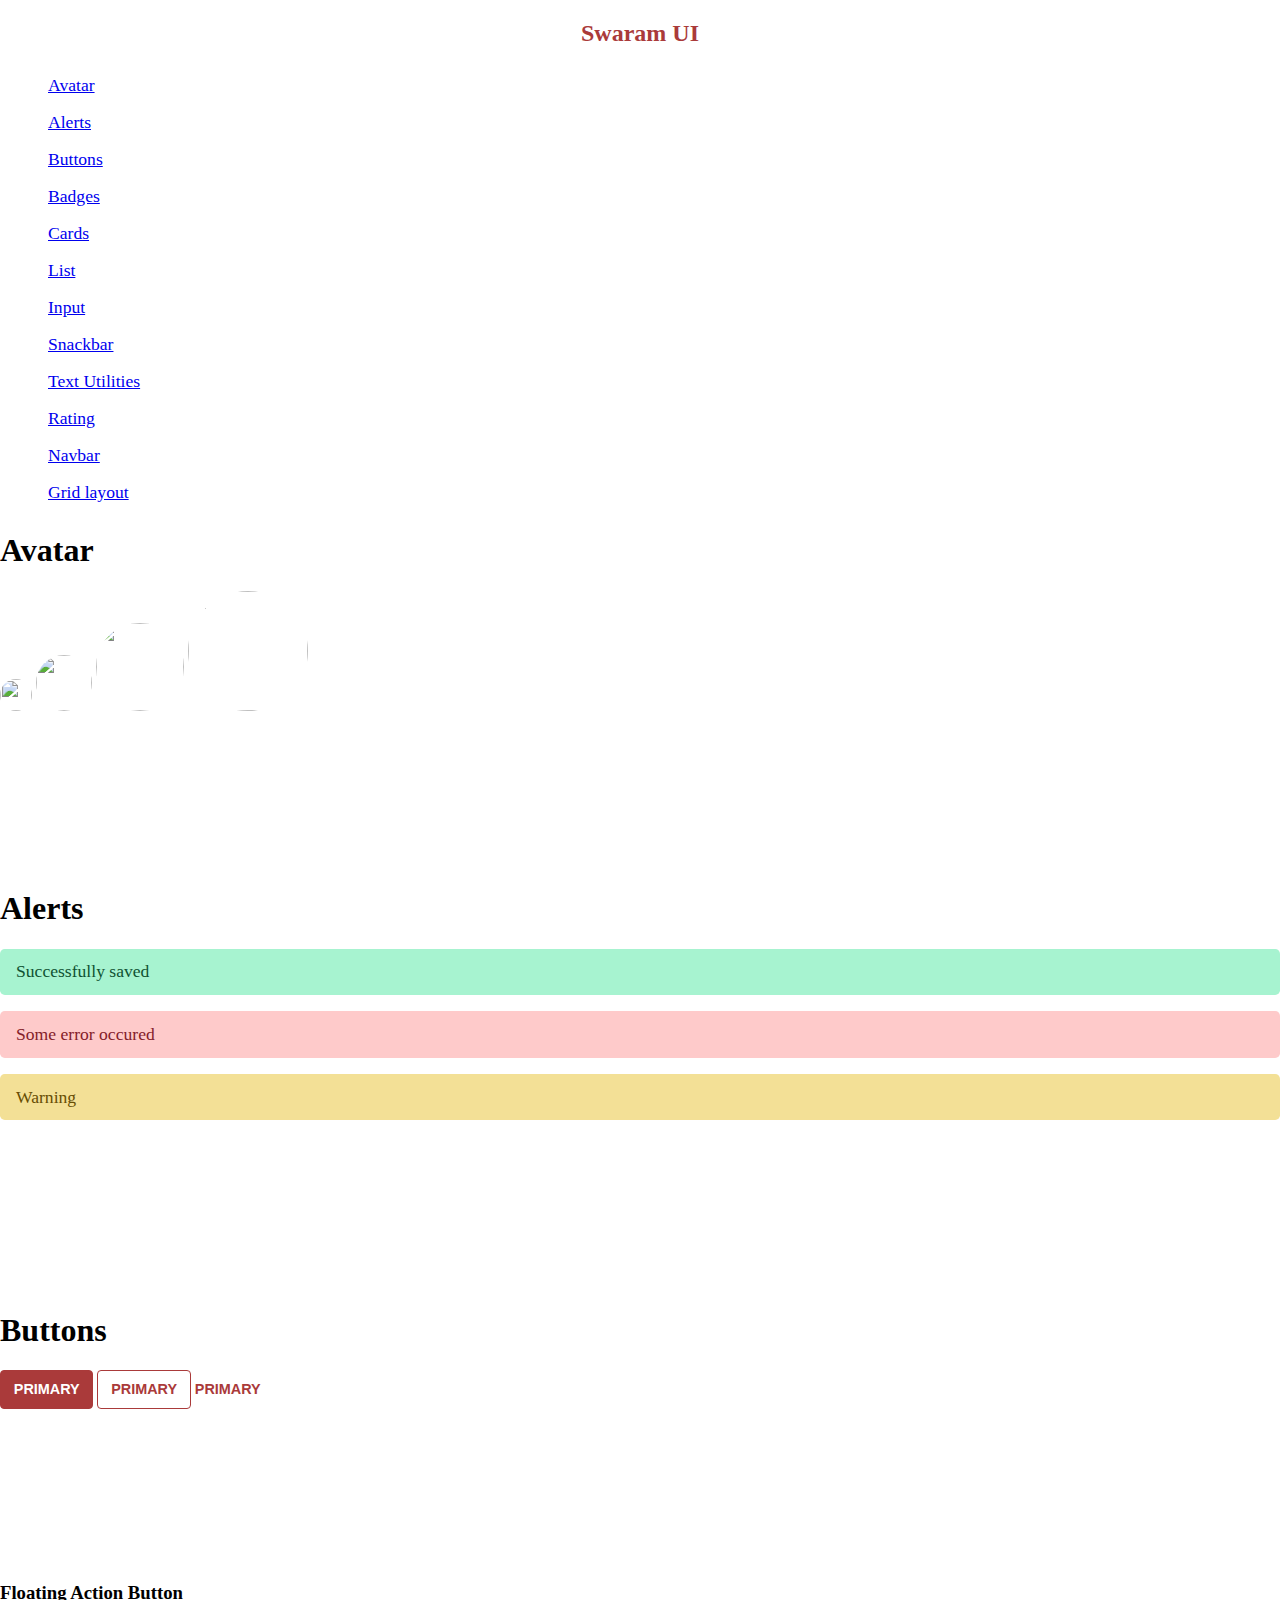
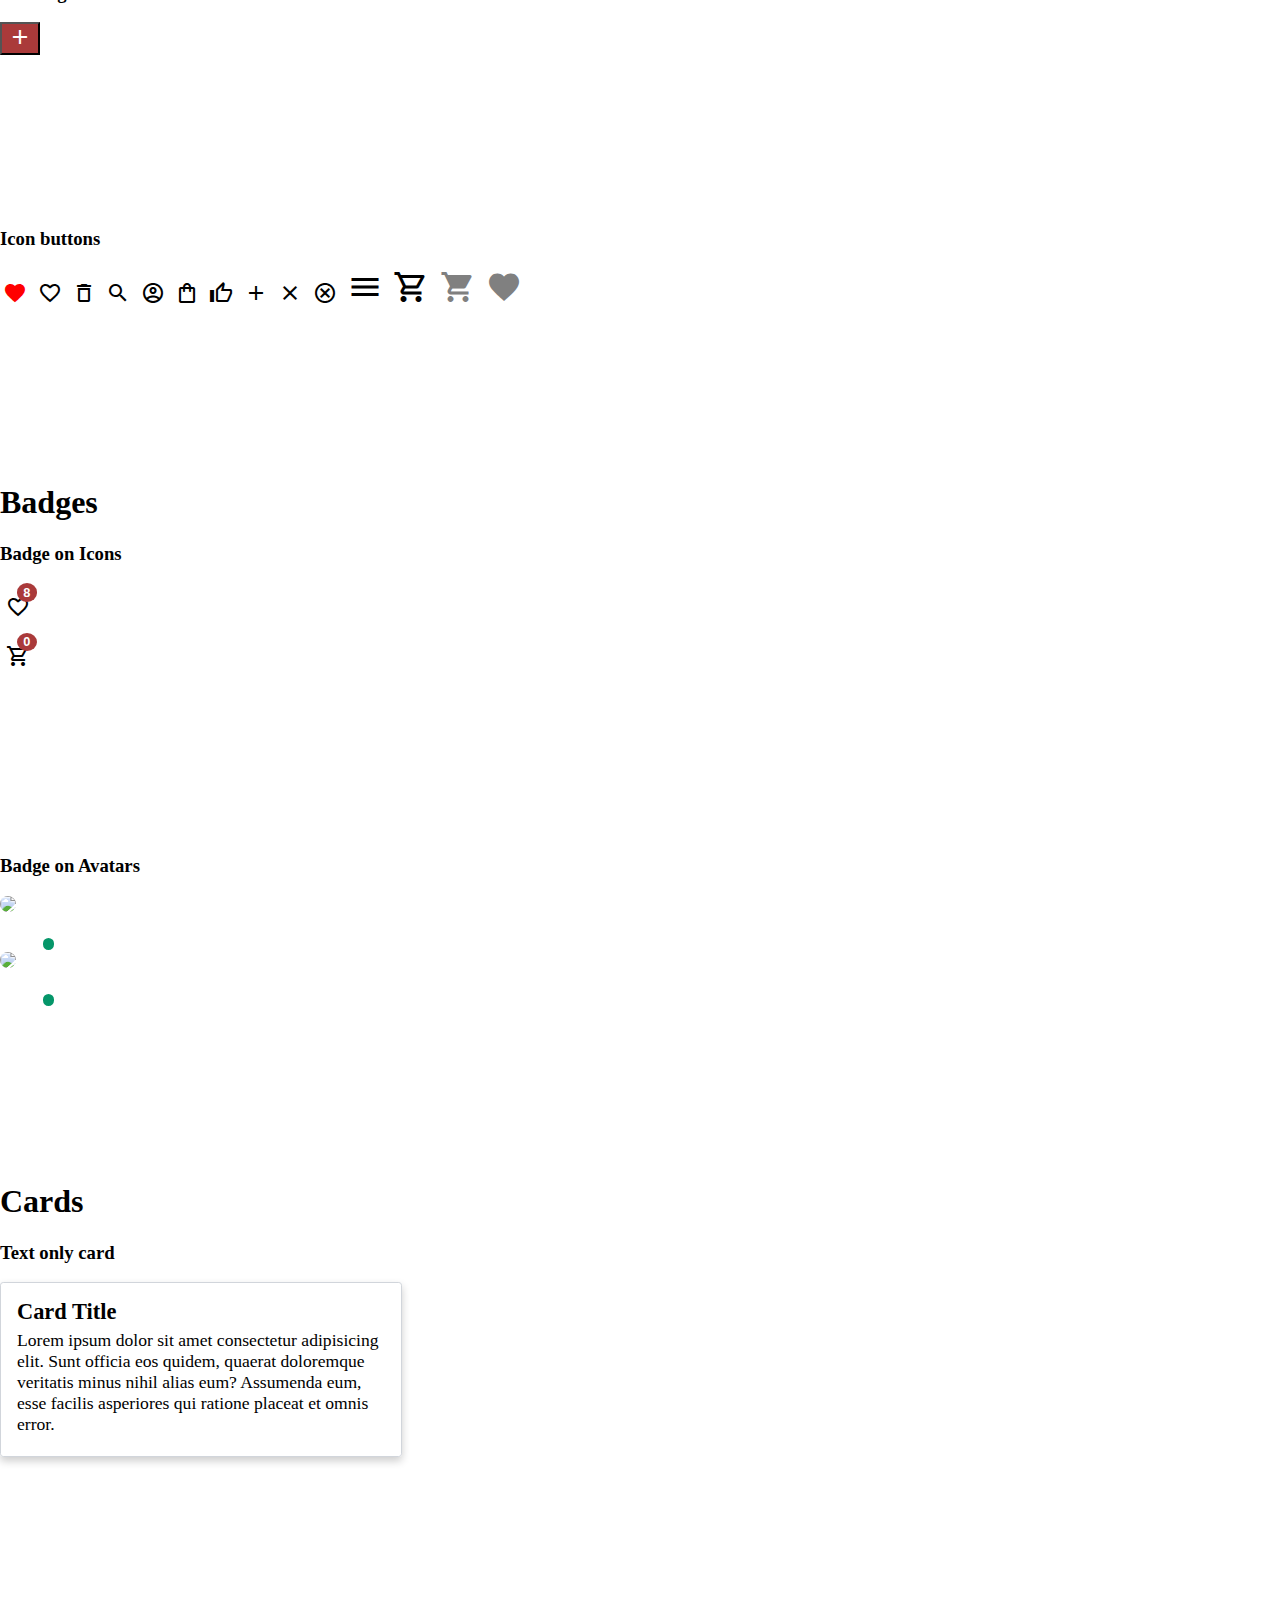
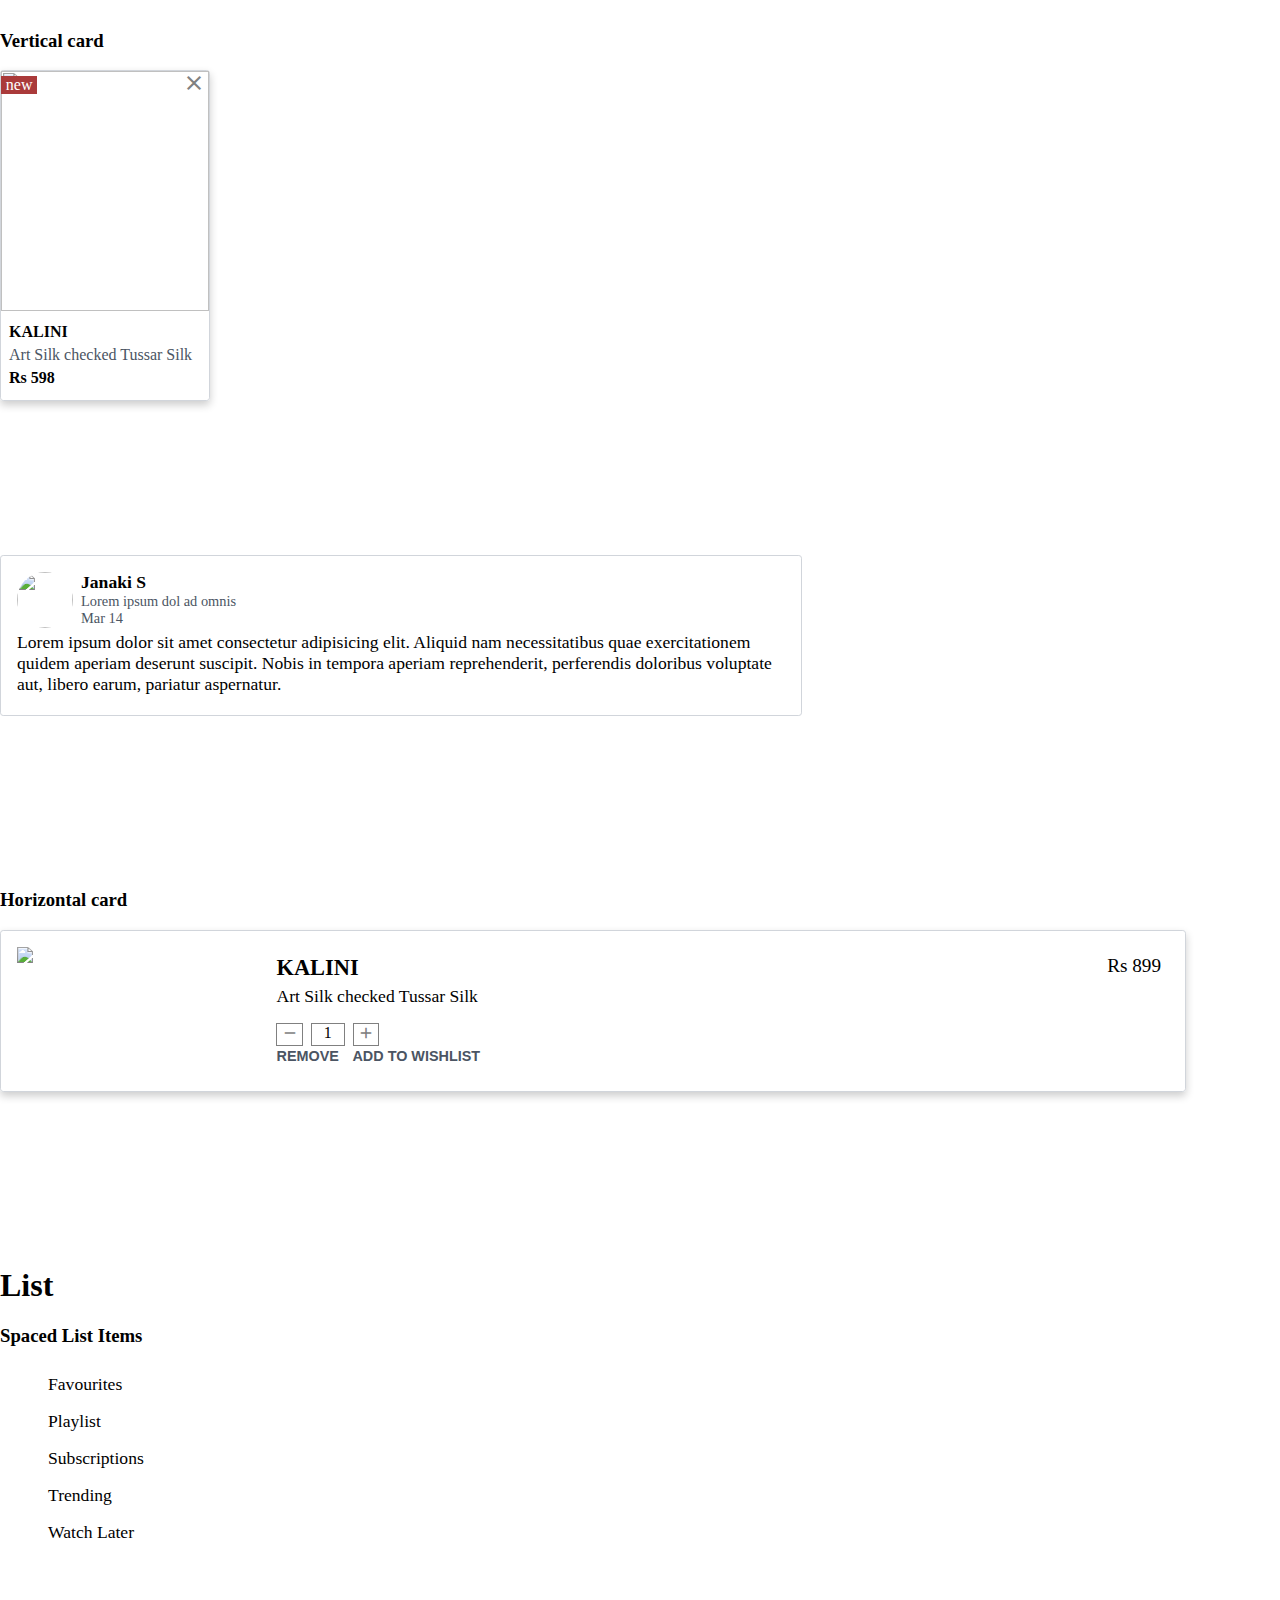
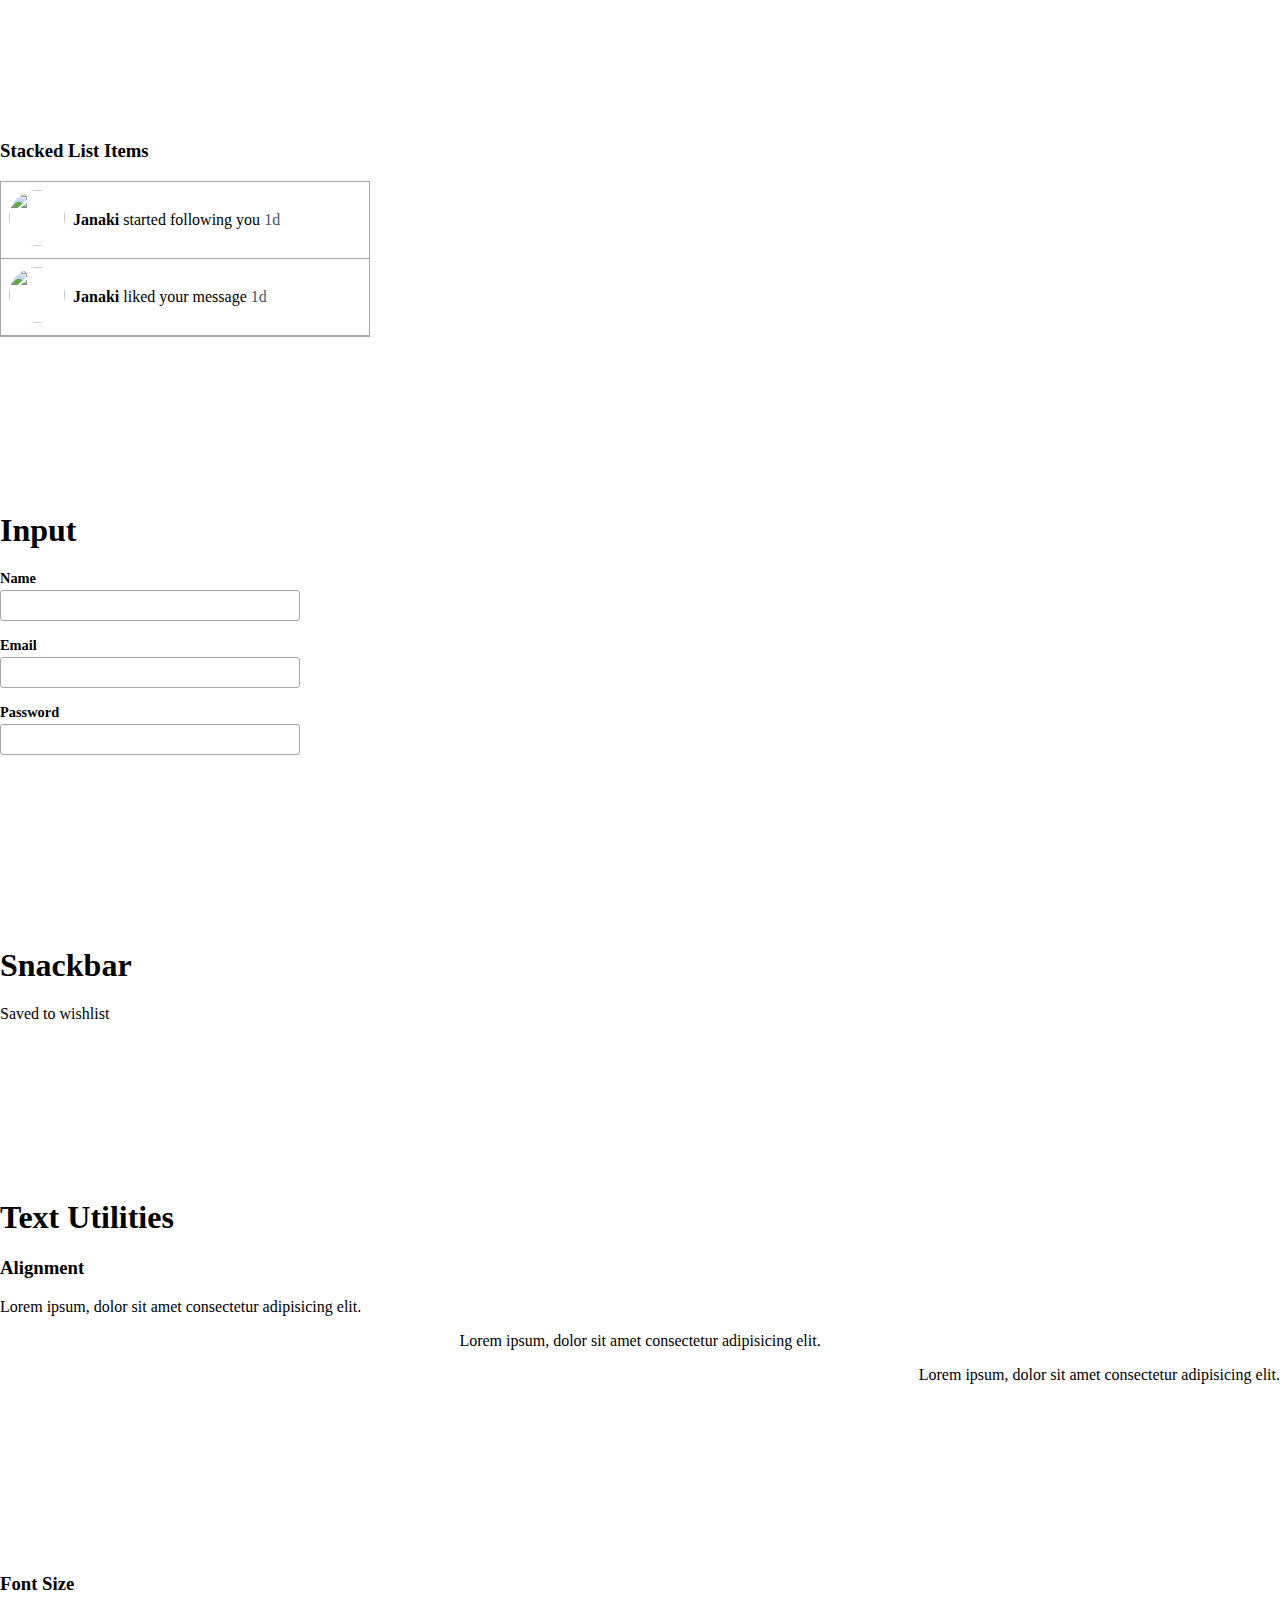
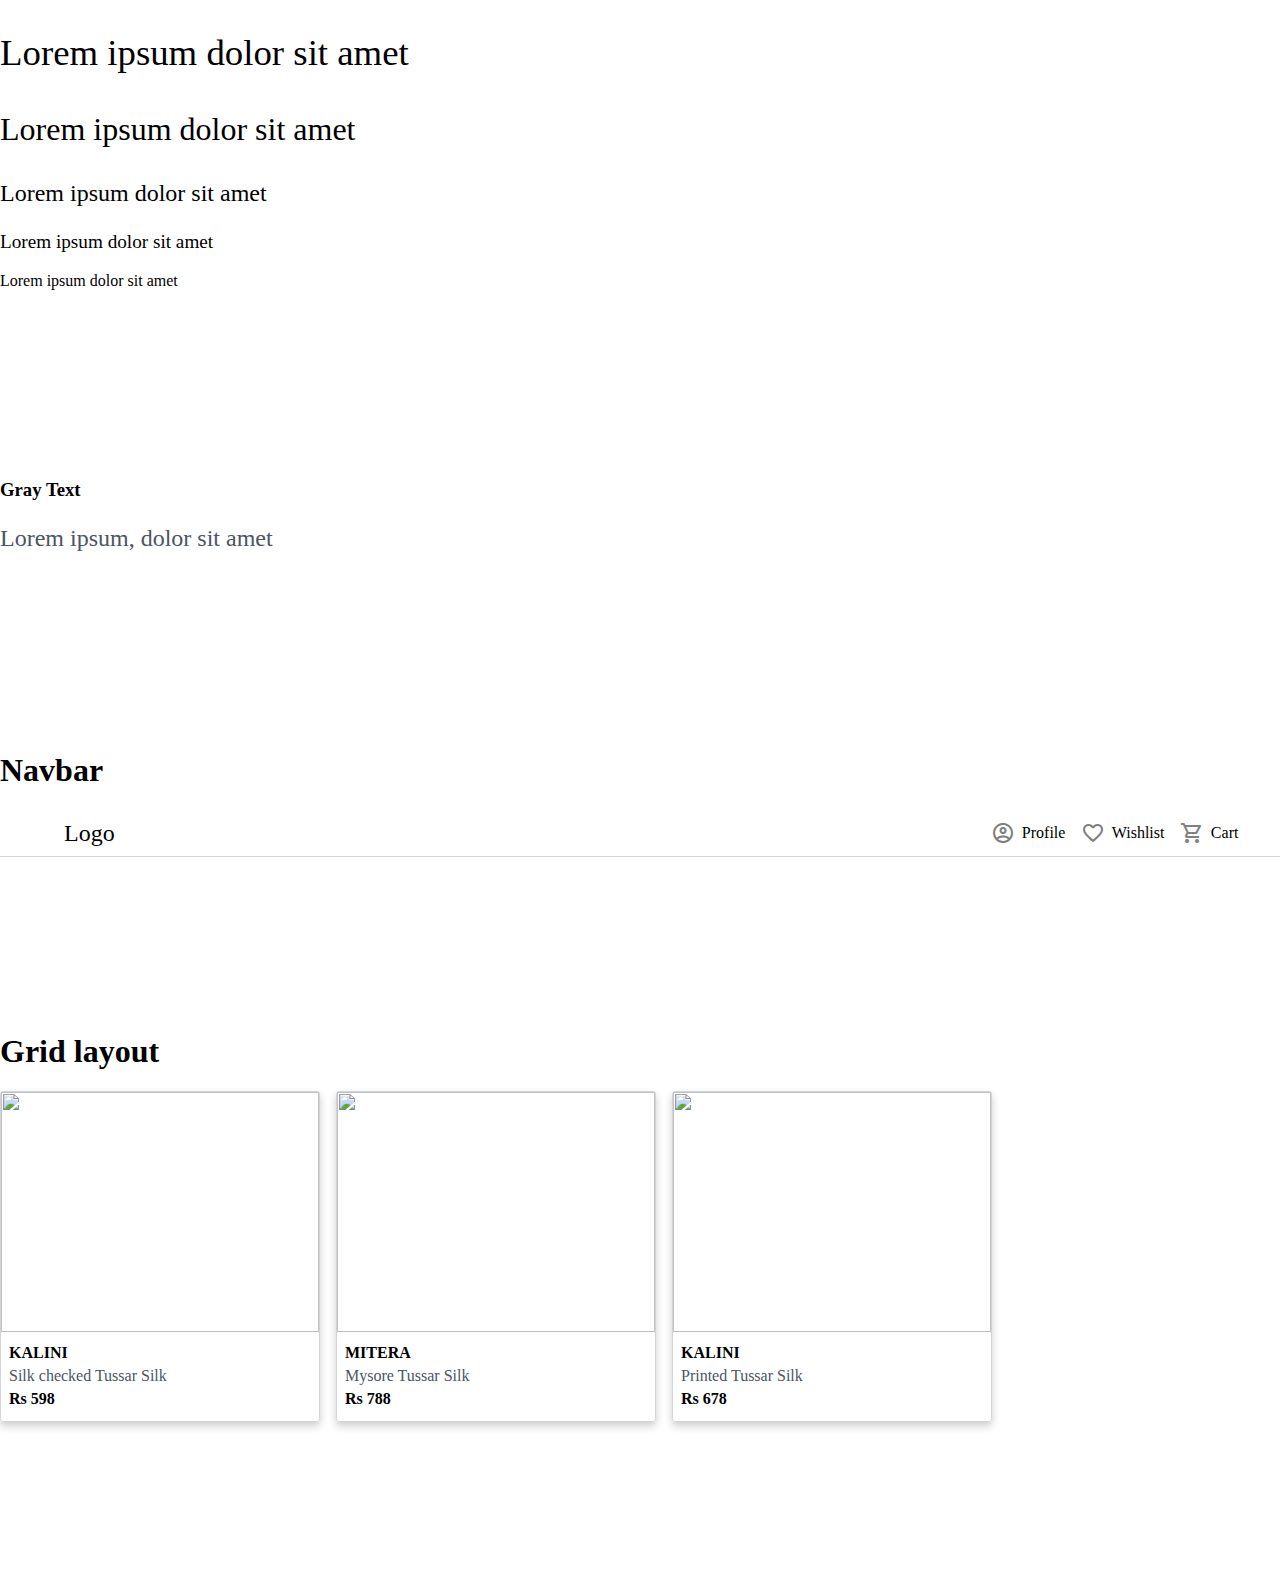
==== SWARAM-UI-Documentation/index.html @ 95c7daea "fix:document title" ====
<!DOCTYPE html>
<html lang="en">
<head>
    <meta charset="UTF-8">
    <meta name="viewport" content="width=device-width, initial-scale=1.0">
    <link rel="stylesheet" href="components.css">
    <link rel="stylesheet" href="index.css">

    <title>Swaram UI</title>
</head>
<body>
 
    <div id="nav">
        <h2 class="text-color-primary" style="text-align: center;">Swaram UI</h1>
        <ul class="spaced-list-item-group list-group-margin">
            <a class="nav-link" href="#avatar"><li class="spaced-list-item">Avatar</li></a>
            <a class="nav-link" href="#alert"><li class="spaced-list-item">Alerts</li></a>
            <a class="nav-link" href="#button"><li class="spaced-list-item">Buttons</li></a>
            <a class="nav-link" href="#badge"><li class="spaced-list-item"> Badges</li></a>
            <a class="nav-link" href="#cards"><li class="spaced-list-item">Cards</li></a>
            <a class="nav-link" href="#list"><li class="spaced-list-item">List</li></a>
            <a class="nav-link" href="#input"><li class="spaced-list-item">Input</li></a>
            <a class="nav-link" href="#snackbar"><li class="spaced-list-item">Snackbar</li></a>
            <a class="nav-link" href="#text-utilities"><li class="spaced-list-item">Text Utilities</li></a>
            <a class="nav-link" href="#list"><li class="spaced-list-item">Rating</li></a>
            <a class="nav-link" href="#list"><li class="spaced-list-item">Navbar</li></a>
            <a class="nav-link" href="#grid"><li class="spaced-list-item">Grid layout</li></a>
            
        </ul>
    </div>

    <main>
    
    <!--AVATAR-->
    <section id="avatar">

        <h1 class="heading-large heading">Avatar</h1>
        <div class="center-div">
        <img class="round-img img-size-xs" src="https://tinyurl.com/mz2bw7uu"> 
        <img class="round-img img-size-small" src="https://tinyurl.com/4tuexfsm"> 
        <img class="round-img img-size-medium" src="https://tinyurl.com/2fzxkc44" >
        <img class="round-img img-size-large"src="https://tinyurl.com/2fzxkc44" >
        </div>

        <div class="code-div">
            <embed src="https://carbon.now.sh/embed/TRbD07KXIrJJBKB3Pk6j" width="100%"></embed>
        </div>
    </section>
    
    <!--ALERTS-->
    <section id="alert">
        <h1 class="heading-large heading">Alerts</h1>
        
        <div class="center-div">
            <div class="alert alert-success">Successfully saved</div>
            <div class="alert alert-error">Some error occured</div>
            <div class="alert alert-warning">Warning</div>
        </div>

        <div class="code-div">
            <embed src="https://carbon.now.sh/embed/sZVYKlp9iTR6P1gOCqf5" width="100%"></embed>
        </div>
    </section>


    <!--BUTTONS-->
     <section id="button">
        <h1 class="heading-large heading">Buttons</h1>

        <div class="center-div">
            <button class="btn btn-primary-contained">PRIMARY</button>
            <button class="btn btn-primary-outline">PRIMARY</button>
            <button class="btn btn-primary-text">PRIMARY</button>
        </div>
        <div class="code-div">
            <embed src="https://carbon.now.sh/embed/Knaae0wZSrVgYcsiYsGA" width="100%"></embed>
        </div>

        <h3 class="heading">Floating Action Button</h3>
        <div class="center-div">
            <button class="floating-action-btn-view bg-primary"><span class="material-icons-outlined">add</span></button>
        </div>

        <div class="code-div">
            <embed src="https://carbon.now.sh/embed/KYED5IdhtCiSJqwaunyP" width="100%"></embed>
        </div>
        
        <h3 class="heading">Icon buttons</h3>
        <div class="center-div">
            <button class="icon-btn"><span class="material-icons-outlined icon-color-red">favorite</span></button>
            <button class="icon-btn"><span class="material-icons-outlined">favorite_border</span></button>
            <button class="icon-btn"><span class="material-icons-outlined">delete_outline</span></button>
            <button class="icon-btn"><span class="material-icons-outlined">search</span></button>
            <button class="icon-btn"><span class="material-icons-outlined ">account_circle</span></button>
            <button class="icon-btn"><span class="material-icons-outlined">shopping_bag</span></button>
            <button class="icon-btn"><span class="material-icons-outlined">thumb_up</span></button>
            <button class="icon-btn"><span class="material-icons-outlined">add</span></button>
            <button class="icon-btn"><span class="material-icons-outlined">close</span></button>
            <button class="icon-btn"><span class="material-icons-outlined icon-color-grey">cancel</span></button>
            <button class="icon-btn"><span class="material-icons-outlined icon-size-36">menu</span></button>
            <button class="icon-btn"><span class="material-icons-outlined icon-size-36">shopping_cart</span></button>
            <button class="icon-btn"><span class="material-icons icon-color-gray icon-size-36">shopping_cart</span></button>
            <button class="icon-btn"><span class="material-icons icon-color-gray icon-size-36">favorite</span></button>
        </div>
        
        <div class="code-div">
            <embed src="https://carbon.now.sh/embed/5XtRM1aLwHK4WMdhs6xz" width="100%"></embed>
        </div>
    </section>

    <!--BADGES-->
    <section id="badge">
        <h1 class="heading-large heading">Badges</h1>
        <h3 class="heading">Badge on Icons</h3>
            <div class="center-div badge-container">
                <div>
                    <button class="icon-btn-with-padding" style="margin-right:1rem">
                        <span class="material-icons-outlined">favorite_border</span>
                        <div class="badge badge-circle badge-anchorTopRight bg-primary">8</div>
                    </button>
                </div>
               
                <div>
                    <button class="icon-btn-with-padding" style="margin-right:1rem">
                        <span class="material-icons-outlined">shopping_cart</span>
                        <div class="badge badge-circle bg-primary badge-anchorTopRight">0</div>
                    </button>
                </div>
            </div>

            <div class="code-div">
                <embed src="https://carbon.now.sh/embed/0irFdHU6QVz8bISnSRzt" width="100%"></embed>
            </div>

            <h3 class="heading">Badge on Avatars</h3>

            <div class="center-div badge-container">
                <div class="avatar-container img-size-small" style="margin-right:1rem">
                    <img class="round-img responsive-img" src="https://tinyurl.com/4tuexfsm">  
                    <span class="badge-dot badge-anchorBottomRight"></span>
                </div>    

                <div class="avatar-container img-size-small" >
                    <img class="round-img responsive-img" src="https://tinyurl.com/mz2bw7uu">  
                    <span class="badge-dot badge-anchorBottomRight"></span>
                </div>    
            </div>
                
            <div class="code-div">
                <embed src="https://carbon.now.sh/embed/TUm38laySz4assM37DHr" width="100%"></embed>
            </div>
        </section>
    
     <!--CARDS-->
    <section id="cards">
        <h1 class="heading-large heading">Cards</h1>
        <h3 class="heading">Text only card</h3>

        <div class="center-div">
            <div class="card card-shadow " style="max-width:25rem;">
                <div class="card-padding">
                    <div class="card-title">Card Title</div>
                    <div class="card-text">
                        Lorem ipsum dolor sit amet consectetur adipisicing elit.
                        Sunt officia eos quidem, quaerat doloremque veritatis
                        minus nihil alias eum? Assumenda eum, esse facilis
                        asperiores qui ratione placeat et omnis error.
                    </div>
                 </div>
            </div>
        </div>

        <div class="code-div">
            <embed src="https://carbon.now.sh/embed/FrzZAD3f4QXx7jUSgPn3" width="100%"></embed>
        </div>
       
        <h3 class="heading">Vertical card</h3>
        <div class="center-div">
            <div class="card card-shadow card-vertical" style="max-width:13rem;">
                <div>
                    <img class="card-img" src="https://tinyurl.com/3w7x2hys" width="100%"  height="240">
                    <div class="badge badge-rect bg-primary badge-anchorTopLeft">new</div>
                </div> 
                <div class="card-content-padding">
                    <div class="card-title font-size-5">KALINI</div>
                    <div class="card-text text-gray font-size-5">
                        Art Silk checked Tussar Silk
                    </div>
                    <div class="card-text font-size-5 font-bold-1">
                        Rs 598
                    </div>
                 </div>
                 <button class="icon-btn card-dismiss"><span class="material-icons-outlined icon-color-gray">close</span></button>
            </div>
        </div>
       
        <div class="code-div">
            <embed src="https://carbon.now.sh/embed/hczi9th8JC2mFEsW9cr9" width="100%"></embed>
        </div>

        <div class="center-div">
            <div class="card card-vertical card-padding"  style="width:60%">
                <div class="card-header">
                    <div class="img-margin">
                        <img class="round-img img-size-small" src="https://tinyurl.com/2fzxkc44">
                    </div>
                    <div class="card-text">    
                        <div><span class="font-bold-1">Janaki S</span> </div> 
                        <div class="font-size-6 text-gray">Lorem ipsum dol ad omnis</div>
                        <div class="font-size-6 text-gray"> Mar 14</div>
                    </div>      
                </div>
                <div class="card-text">
                    Lorem ipsum dolor sit amet consectetur adipisicing elit.
                    Aliquid nam necessitatibus quae exercitationem quidem aperiam deserunt suscipit.
                    Nobis in tempora aperiam reprehenderit, perferendis doloribus voluptate aut, 
                    libero earum, pariatur aspernatur.
                </div>
            </div>
        </div>
       
        <div class="code-div">
            <embed src="https://carbon.now.sh/embed/j4iVe7hujwL01BVbsJbz" width="100%"></embed>
        </div>

        <h3 class="heading">Horizontal card</h3>
        <div class="center-div">
            <div class="card card-shadow card-horizontal card-padding" style="width:90%" >
                <div style="width:8rem">
                    <img class="card-img" src="https://tinyurl.com/3w7x2hys">
                </div>
                <div class="card-content-padding text-start card-vertical" style="width:60%;">
                        <div>
                            <div class="card-title">KALINI</div>
                            <div class="card-text">
                                Art Silk checked Tussar Silk 
                            </div>
                            <div class="flex-horizontal margin-top" >
                                 <button class="icon-btn" style="border:1px solid gray"><span class="material-icons-outlined icon-color-gray icon-size-18">remove</span></button>
                                <div class="qty-div">1</div>
                                <button class="icon-btn" style="border:1px solid gray"><span class="material-icons-outlined icon-color-gray icon-size-18">add</span></button>
                            </div>
                        </div>
                        <div>
                            <button class="btn btn-primary-text font-size-6 text-gray margin-right" >REMOVE</button>
                            <button class="btn btn-primary-text font-size-6 text-gray" >ADD TO WISHLIST</button>
                        </div>
                 </div>
                 <div class="card-content-padding font-size-4 ">
                     Rs 899 
                 </div>
            </div>
        </div>
        <div class="code-div">
            <embed src="https://carbon.now.sh/embed/GlPYBRS7dzxnWTbthX9r" width="100%"></embed>
        </div>     
    </section>

    
    <section id="list">
        <h1 class="heading-large heading">List</h1>

        <h3 class="heading">Spaced List Items</h3>
        <div class="center-div">
            <ul class="spaced-list-item-group" style="width:14rem">
                <li class="spaced-list-item">Favourites</li>
                <li class="spaced-list-item">Playlist</li>
                <li class="spaced-list-item">Subscriptions</li>
                <li class="spaced-list-item">Trending</li>
                <li class="spaced-list-item">Watch Later</li>
            </ul>
        </div>
       
        <div class="code-div">
            <embed src="https://carbon.now.sh/embed/tFZgMu4uTchUPUL2A6BJ" width="100%"></embed>
        </div> 
    
        <h3 class="heading">Stacked List Items</h3>
        <div class="center-div">
        <div class="stacked-list-group" style="width:23rem ;max-width: 90%;">
            <div class="stacked-item">
                <div class="img-margin">
                    <img class="round-img img-size-small" src="https://tinyurl.com/2fzxkc44">
                </div>
                <div>
                   <span class="font-bold-1 font-size-5">Janaki</span> started following you
                    <span class="text-gray">1d</span>
                </div>
            </div>
            <div class="stacked-item" style="display: flex;">
                <div class="img-margin">
                    <img class="round-img img-size-small" src="https://tinyurl.com/2fzxkc44">
                </div>
                <div>
                   <span class="font-bold-1 font-size-5">Janaki</span> liked your message
                    <span class="text-gray">1d</span>
                </div>
            </div>            
        </div>
        </div>

        <div class="code-div">
            <embed src="https://carbon.now.sh/embed/PBIPc6S08mPCb52mnFzO" width="100%"></embed>
        </div>  
    </section>
   
  
    <section id="input">
    <h1 class="heading-large heading">Input</h1>
    <div class="center-div">
        <div style="width:20rem">
            <div class="flex-column">
                <label class="font-size-6 font-bold-1">Name</label>
                <input type="text" class="text-input">
            </div>
            <div class="flex-column">
                <label class="font-size-6 font-bold-1">Email</label>
                <input type="text" class="text-input">
            </div>
            <div class="flex-column">
                <label class="font-size-6 font-bold-1">Password</label>
                <input type="password" class="text-input">
            </div>        
        </div>
    </div>
    <div class="code-div">
        <embed src="https://carbon.now.sh/embed/BAJOc0U76f8MLrCtJs0T" width="100%"></embed>
    </div> 
    </section>


    <section id="snackbar">
        <h1 class="heading-large heading">Snackbar</h1>

        <div class="snackbar-onView" style="width:17rem" >Saved to wishlist</div>

        <div class="code-div">
            <embed src="https://carbon.now.sh/embed/y9a1cUmDMV2LKJnYpCuc" width="100%" ></embed>
        </div> 
    </section>

    <section id="text-utilities">
        <h1 class="heading-large heading">Text Utilities </h1>
        <h3 class="heading">Alignment</h3>
        <div class="center-div">
            <p class="text-start">Lorem ipsum, dolor sit amet consectetur adipisicing elit.</p>
            <p class="text-center">Lorem ipsum, dolor sit amet consectetur adipisicing elit.</p>
            <p class="text-end">Lorem ipsum, dolor sit amet consectetur adipisicing elit.</p>
        </div>
        
        <div class="code-div">
            <embed src="https://carbon.now.sh/embed/IpzmE9BpbHFRG2XMIk0B" width="100%"></embed>
        </div>

        <h3 class="heading">Font Size</h3>
        <div class="center-div">
        <p class="font-size-1">Lorem ipsum dolor sit amet</p>    
        <p class="font-size-2">Lorem ipsum dolor sit amet</p>
        <p class="font-size-3">Lorem ipsum dolor sit amet</p>
        <p class="font-size-4">Lorem ipsum dolor sit amet</p>
        <p class="font-size-5">Lorem ipsum dolor sit amet</p>
        </div>
        
        <div class="code-div">
            <embed src="https://carbon.now.sh/embed/gHHtRypQuDPqCICQp9fk" width="100%"></embed>
        </div>

        <h3 class="heading">Gray Text</h3>
        <div class="center-div">
            <p class="text-gray font-size-3">Lorem ipsum, dolor sit amet</p>
        </div>

        <div class="code-div">
            <embed src="https://carbon.now.sh/embed/vYiyt1hqLb6XWQ0Yi17c" width="100%"></embed>
        </div>
        
    </section>
    <section id="navbar">
        <h1 class="heading heading-large">Navbar</h1>
        <div class="center-div">
            <div class="nav">
                <div class="font-size-3">Logo</div>
                <div class="nav-list">
                    <a href="/" class="nav-item">
                       <span class="material-icons-outlined icon-color-gray icon-btn-with-padding">account_circle</span>
                        <span>Profile</span> 
                    </a>
                    <a href="/" class="nav-item">
                        <span class="material-icons-outlined icon-color-gray icon-btn-with-padding">favorite_border</span>
                        <span>Wishlist</span>
                     </a>
                    <a href="/" class="nav-item">
                        <span class="material-icons-outlined icon-color-gray icon-btn-with-padding">shopping_cart</span>
                        <span>Cart</span>
                    </a>
                </div>
            </div>
        </div>
        <div class="code-div">
            <embed src="https://carbon.now.sh/embed/hE4XvA0mtsaQEKxUMRFo" width="100%"></embed>
        </div>
    </section>


     <section id="grid">
        <h1 class="heading-large heading">Grid layout</h1>
        <div class="center-div">  
         <div class="grid-col-3">
            <div class="card card-shadow flex-column">
                <div>
                    <img class="card-img" src="https://tinyurl.com/3w7x2hys" height="240">   
                </div> 
                <div class="card-content-padding">
                    <div class="card-title font-size-5">KALINI</div>
                    <div class="card-text text-gray font-size-5">
                        Silk checked Tussar Silk
                    </div>
                    <div class="card-text font-size-5 font-bold-1">
                        Rs 598
                    </div>
                </div>
            </div>
            <div class="card card-shadow flex-column">
                <div>
                    <img class="card-img" src="https://tinyurl.com/w4aaecnn" height="240">   
                </div> 
                <div class="card-content-padding">
                    <div class="card-title font-size-5">MITERA</div>
                    <div class="card-text text-gray font-size-5">
                        Mysore Tussar Silk
                    </div>
                    <div class="card-text font-size-5 font-bold-1">
                        Rs 788
                    </div>
                </div>
            </div>
            <div class="card card-shadow flex-column">
                <div>
                    <img class="card-img" src="https://tinyurl.com/pxazepxy" height="240">   
                </div> 
                <div class="card-content-padding">
                    <div class="card-title font-size-5">KALINI</div>
                    <div class="card-text text-gray font-size-5">
                        Printed Tussar Silk
                    </div>
                    <div class="card-text font-size-5 font-bold-1">
                        Rs 678
                    </div>
                </div>
            </div>
        </div> 
        </div>
        <div class="code-div">
            <embed src="https://carbon.now.sh/embed/fvpEEJyUtfAk4KxWze1o" width="100%"></embed>
        </div>
    </section>
      
    </main>
</body>
</html>
---- SWARAM-UI-Documentation/components.css ----
@import url("https://fonts.googleapis.com/icon?family=Material+Icons+Outlined");
@import url("https://fonts.googleapis.com/icon?family=Material+Icons");
@import url('https://fonts.googleapis.com/css2?family=Roboto:wght@300&display=swap');

:root{
    --primary:#aa3a3a;
    --secondary:#C4C6A6;
    --padding-1:0.5rem;
    --padding-2:0.8rem;
    --padding-3:0.4rem;
    --font-size-text:1.1rem;
    --font-size-small:0.8rem;
    --font-size-title:01.4rem;
    --font-family:Roboto;
    --margin-right:0.6rem;
}

body{
    margin:0;
}

.bg-primary{
    background-color: var(--primary);
    color:white;
}

.text-color-primary{
    color:var(--primary)
}

.flex-horizontal{
    display: flex;
}

/** Avatar **/

.avatar-container{
    position: relative;
}

.img-size-medium{
    width:5.5rem;
    height: 5.5rem;
}

.img-size-large{
    width:7.5rem;
    height: 7.5rem;
}

.img-size-small{
    width:3.5rem;
    height: 3.5rem;
}
.img-size-xs{
    width:2rem;
    height: 2rem;
}

/** Alerts **/

.alert{
    padding:var(--padding-2) 0rem;
    padding-left:1rem;
    margin-bottom: 1rem;
    font-size:var(--font-size-text);
    position: relative;  
    border-radius:0.3rem
}

.alert-success{
    background-color:#A7F3D0;
    color:#0f5132;
}

.alert-error{
    background-color:#FECACA;
    color:#842029;
}

.alert-warning{
    background-color: #f3e096;
    color:#664d03;
}

/** Badges **/

.badge{  
    position:absolute;
    text-align:center;
}

.badge-circle{
    border-radius:50%; 
    padding:0.1rem 0.4rem; 
    font-size:var(--font-size-small);
    font-weight: 700; 
}

.badge-rect{
    padding:0rem 0.3rem;
}

.badge-anchorTopRight{  
    top:0;
    right:0;
}

.badge-anchorTopLeft{  
    top:0.3rem;
    left:0;
}

.badge-anchorBottomRight{
    bottom:0;
    right:0;
}

.badge-dot{
    position:absolute;
    background-color: #059669;
    border:2px solid white;
    border-radius:50%;
    min-width:0.7rem;
    min-height:0.7rem;   
}

/** Buttons **/

.btn{
    line-height:1.3rem;
    border-radius:0.25rem;   
    padding:var(--padding-1) var(--padding-2);
    font-weight: 550;
    font-size:0.9rem;
    cursor: pointer;
    outline:none;
    text-align: center;
} 

.btn-primary-contained{
    background-color:var(--primary);
    border:1px solid var(--primary);
    color:white;
}

.btn-primary-contained:hover{
    background-color: #991B1B;
}

.btn-primary-outline{
    color:var(--primary);
    background-color: white;
    border:1px solid var(--primary);
}

.btn-primary-text{
    color:var(--primary);
    border:0;
    background-color: white;
    padding:0;
}

/** Icon Buttons **/

.icon-btn{
    border: 0;
    outline:none; 
    position: relative; 
    background-color:transparent;  
    padding:0 0.2rem;
}

.icon-btn-with-padding{
    border: 0;
    outline:none; 
    padding:0.7rem 0.4rem;
    position: relative; 
    background-color:transparent;  
}

.icon-size-36{
    font-size: 36px; 
}

.icon-size-18{
    font-size: 18px; 
}

.icon-color-red{
    color:red;
}

.icon-color-primary{
    color:var(--primary)
}
.icon-color-white{
    color:white;
}

.icon-color-gray{
    color:gray;
}

/**Floating action button**/

.floating-action-btn{
    width:3rem;
    height:3rem;
    border:none;
    outline:none;
    border-radius:50%;  
    position:fixed;
    z-index: 1;
    bottom:0;
    right:0;
    margin:2rem;
}

/**CARDS**/

.card{
    border:1px solid #D1D5DB;
    border-radius:0.2rem;
    position:relative;
    word-wrap:break-word;
}

.card-padding{
    padding: 1rem;
}

.card-vertical{
    display:flex; 
    flex-direction:column;
    justify-content: space-between;
}

.card-shadow{
    box-shadow: 0 4px 8px 0 rgba(0,0,0,0.2);;
}

.card-content-padding{
    padding:var(--padding-1);
}

.card-header{
    display: flex;
}

.card-text{
    font-size:var(--font-size-text);
    margin-bottom:0.3rem;
}

.card-title{
    font-weight: 550;
    font-size:var(--font-size-title);
    margin-bottom:0.3rem;
}

.card-dismiss{
    position: absolute;
    top:0;
    right:0;
}

.card-img{
    width:100%;
}

.card-horizontal{
    display:flex; 
    justify-content: space-between;
}

.qty-div{
    display: inline-block;
    border:1px solid gray;
    width:2rem;
    padding:0.5px 0;
    text-align: center;
    margin:0 0.5rem;
}
/** Responsive-images **/

.responsive-img{
    width:100%;
    height:auto;
}

.round-img{
    border-radius: 50%;  
}

.img-margin{
    margin-right:var(--padding-1);
}

/** Text Input **/

.text-input{
    height: 25px;
    width:90%;
    padding:2px 5px;
    border:1px solid #a6a6a6;
    border-radius:3px;
    font-size:14px;
    margin-top:3px;
    margin-bottom:1rem;
}

.text-input:focus{
    outline-width:thin;
    outline-color:#60A5FA;
}

.flex-column{
    display: flex;
    flex-direction: column;
}

/** List **/
.spaced-list-item-group{
    list-style-type:none;
}

.spaced-list-item{
    padding:var(--padding-1);
    font-size: var(--font-size-text);
}

.spaced-list-item:hover{
    background-color:#E5E7EB;
    cursor: pointer;
}

/**Stacked List -notification**/

.stacked-list-group{
    border:1px solid #a6a6a6;
}

.stacked-item{
    display: flex;
    border-bottom:1px solid #a6a6a6;
    padding:var(--padding-1); 
    align-items: center;
}

/** Grid **/

.grid-col-2 {
    display: grid;
    grid-template-columns: auto auto;
    grid-column-gap: 5rem;
    grid-row-gap: 2rem;
  }
  .grid-col-3 {
    display: grid;
    grid-template-columns: 22% 22% 22% 22%;
    grid-column-gap: 1rem;
    grid-row-gap: 2rem;
  }
  
  @media (min-width: 0) {
    .grid-col-2 {
      display: grid;
      grid-template-columns: 90%;
    }
    .grid-col-3 {
      display: grid;
      grid-template-columns: 50% 50%;
    }
  }
  @media (min-width: 576px) {
    .grid-col-2 {
      display: grid;
      grid-template-columns: auto;
    }
    .grid-col-3 {
      display: grid;
      grid-template-columns: 50% 50%;
    }
  }
  @media (min-width: 840px) {
    .grid-col-2 {
      display: grid;
      grid-template-columns: auto;
    }
    .grid-col-3 {
      display: grid;
      grid-template-columns: 35% 35% 35%;
    }
  }
  @media (min-width: 1059px) {
    .grid-col-2 {
      display: grid;
      grid-template-columns: auto auto;
    }
    .grid-col-3 {
      display: grid;
      grid-template-columns: 25% 25% 25% 25%;
    }
  }
  
/**Text Utilities**/

.text-start{
    text-align: left;
}

.text-center{
    text-align:center;
}

.text-end{
    text-align:right;
}

.font-size-1{
    font-size:2.3rem;
}

.font-size-2{
    font-size:2rem;
}

.font-size-3{
    font-size:1.5rem;
}

.font-size-4{
    font-size:1.2rem;
}

.font-size-5{
    font-size:1rem;
}

.font-size-6{
     font-size:0.9rem;
}
.text-gray{
    color:#4B5563;
}

.font-bold-1{
    font-weight: bold;
}
.font-bold-2{
    font-weight: 550;
}

/** Snackbar **/
.snackbar{
    background-color:#374151;
    color:white;
    padding:0.8rem;
    position: fixed;
    bottom:0.5rem;
    left:0.5rem;
    border-radius:2px;
}



/**Navbar**/

.nav{
    display: flex;
    align-items: center;
    justify-content: space-between;
    padding-left:4rem;
    padding-right:2rem;
    border-bottom: 1px solid #D1D5DB;
}

.nav-list{
    display: flex;
    justify-content: flex-end;
    align-items: center;
}

.nav-item{
    margin-right: var(--margin-right);
    display: flex;
    align-items: center;
    text-decoration: none;
    color:inherit
}

/** margins **/

.margin-right{
    margin-right:var(--margin-right);
}

.margin-top{
    margin-top:1rem;
}
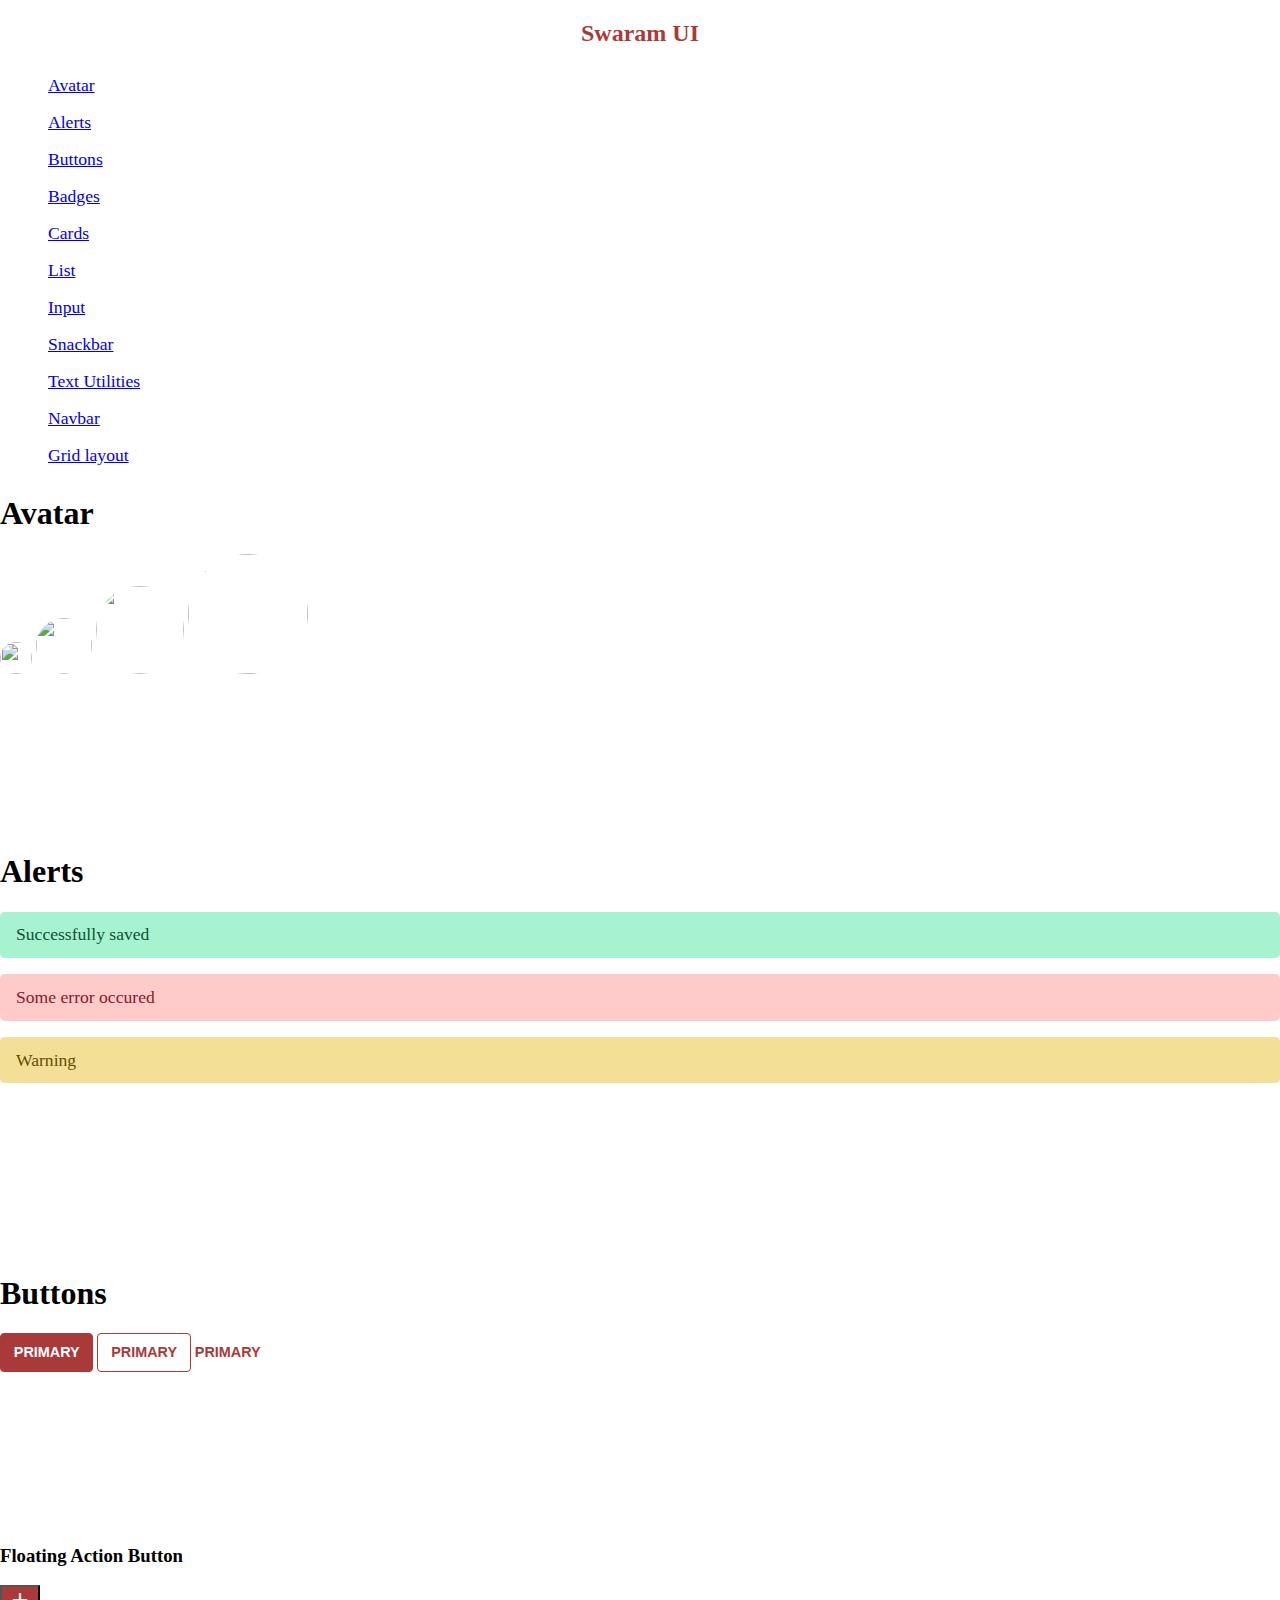
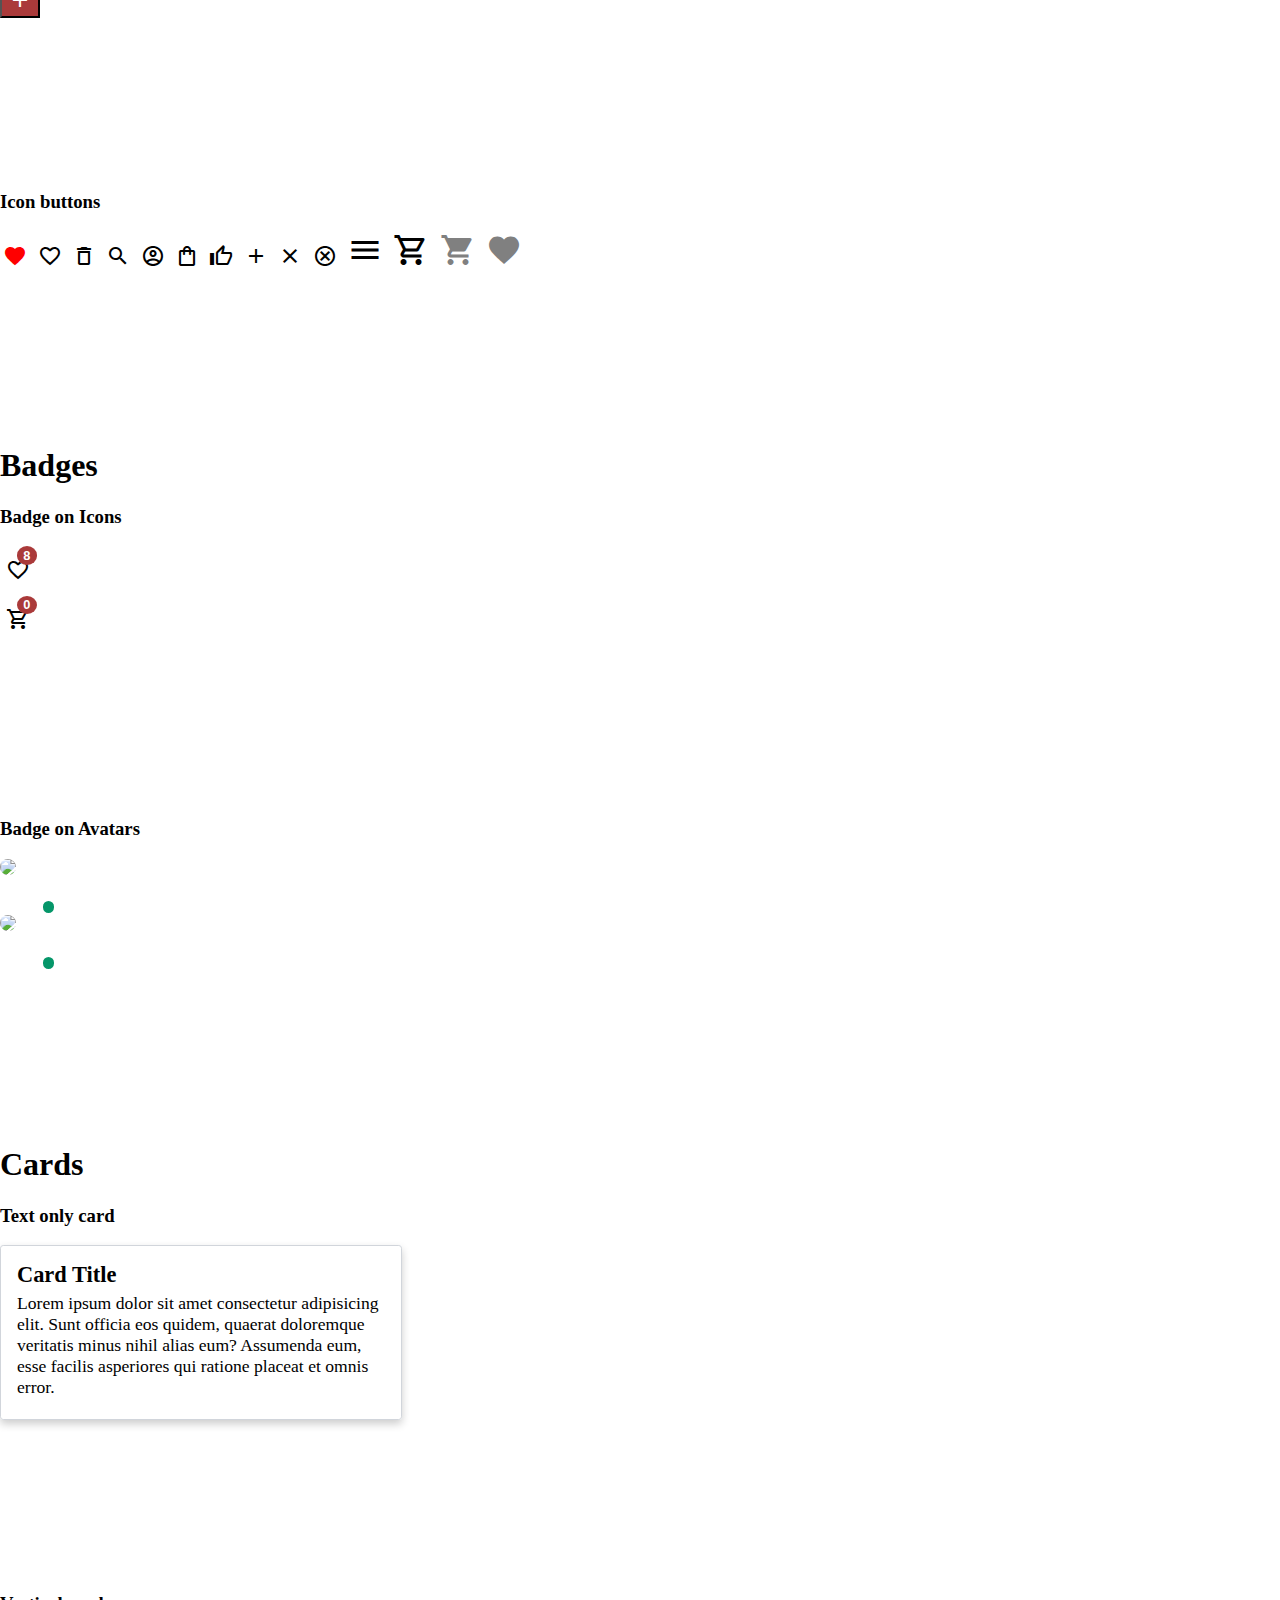
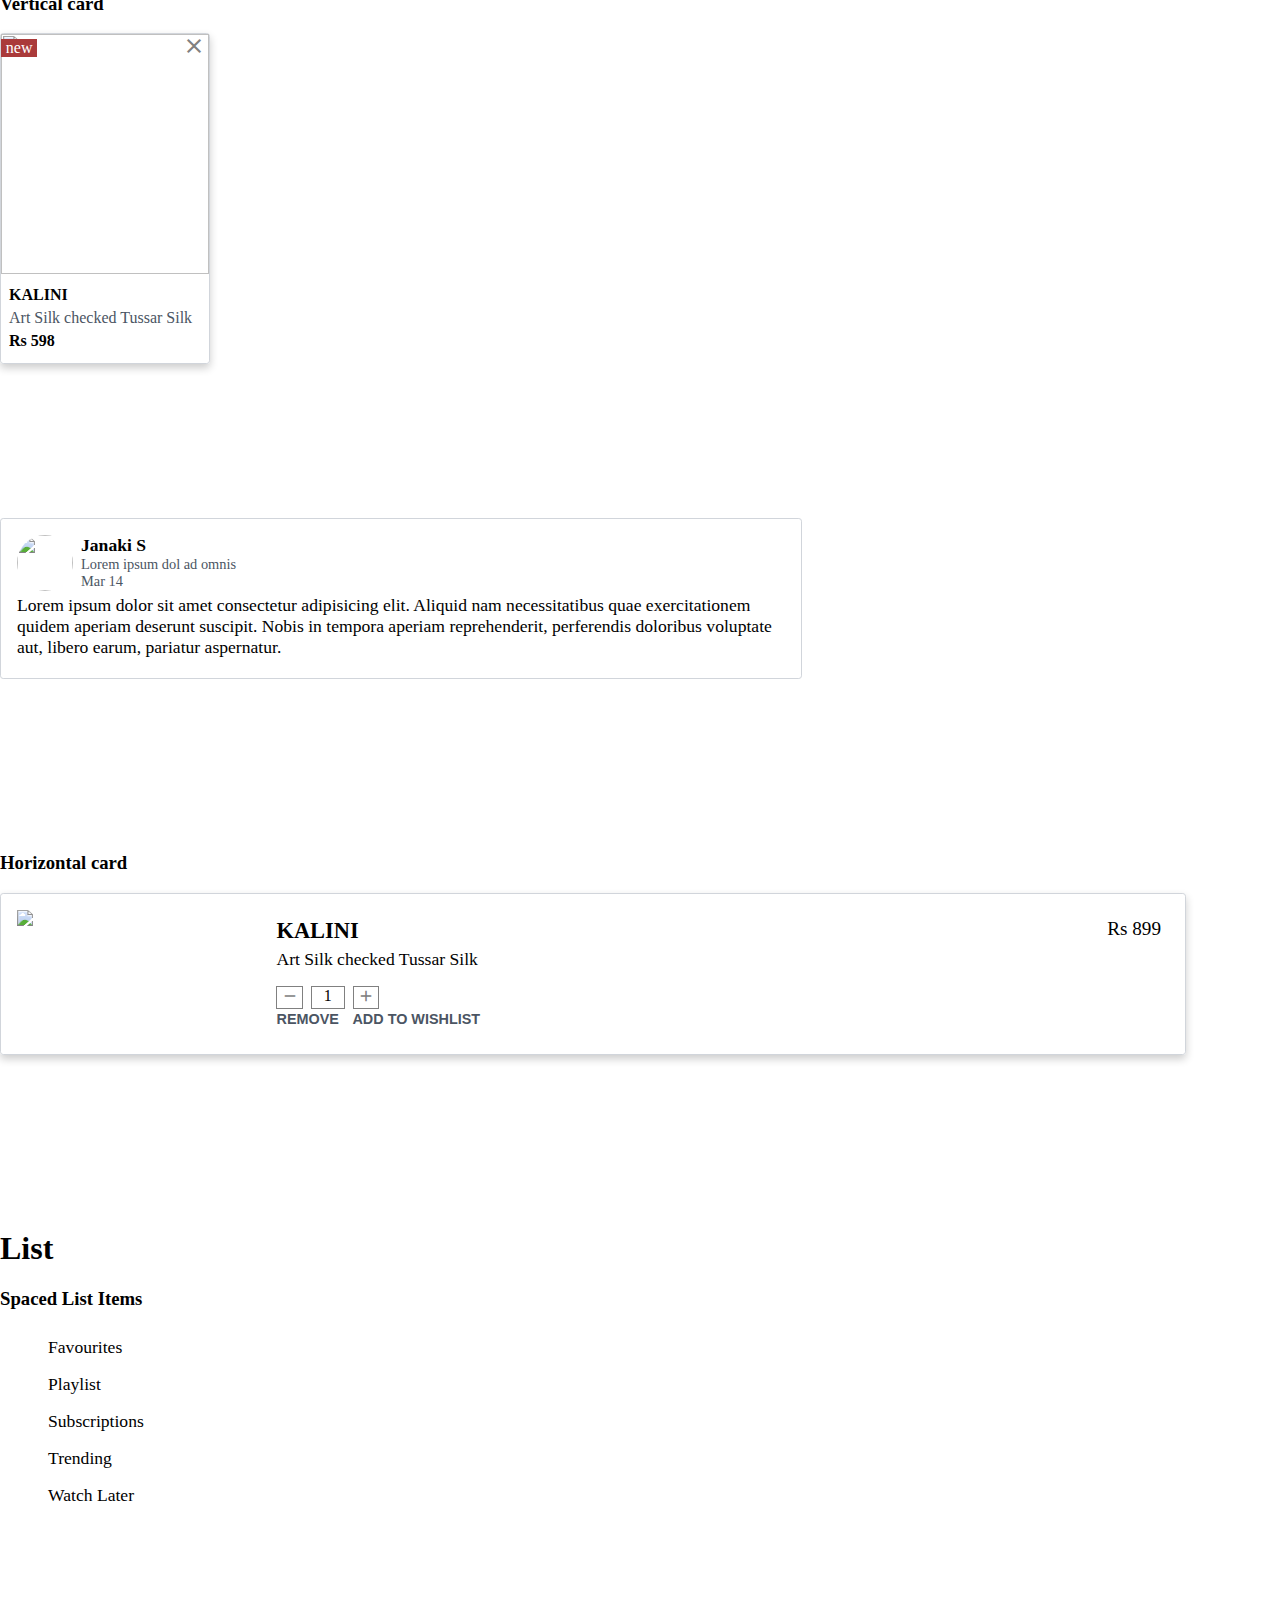
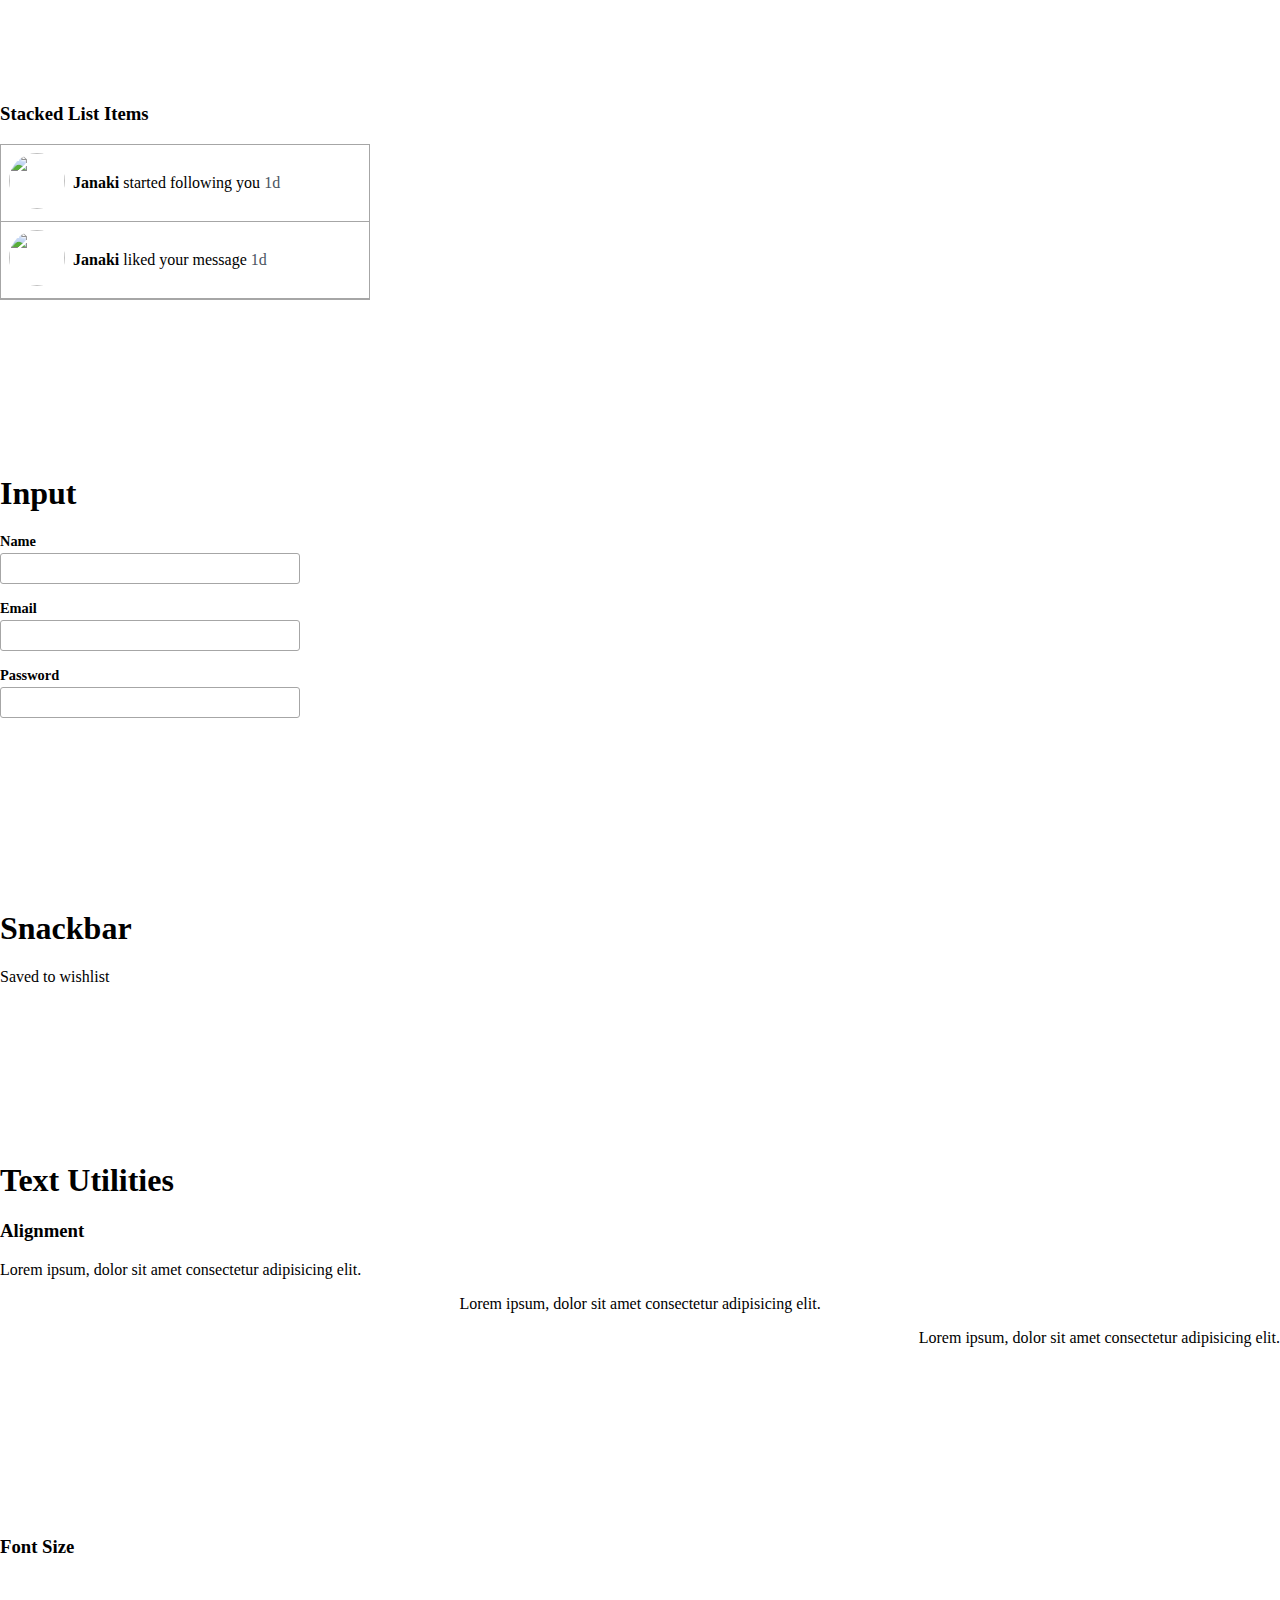
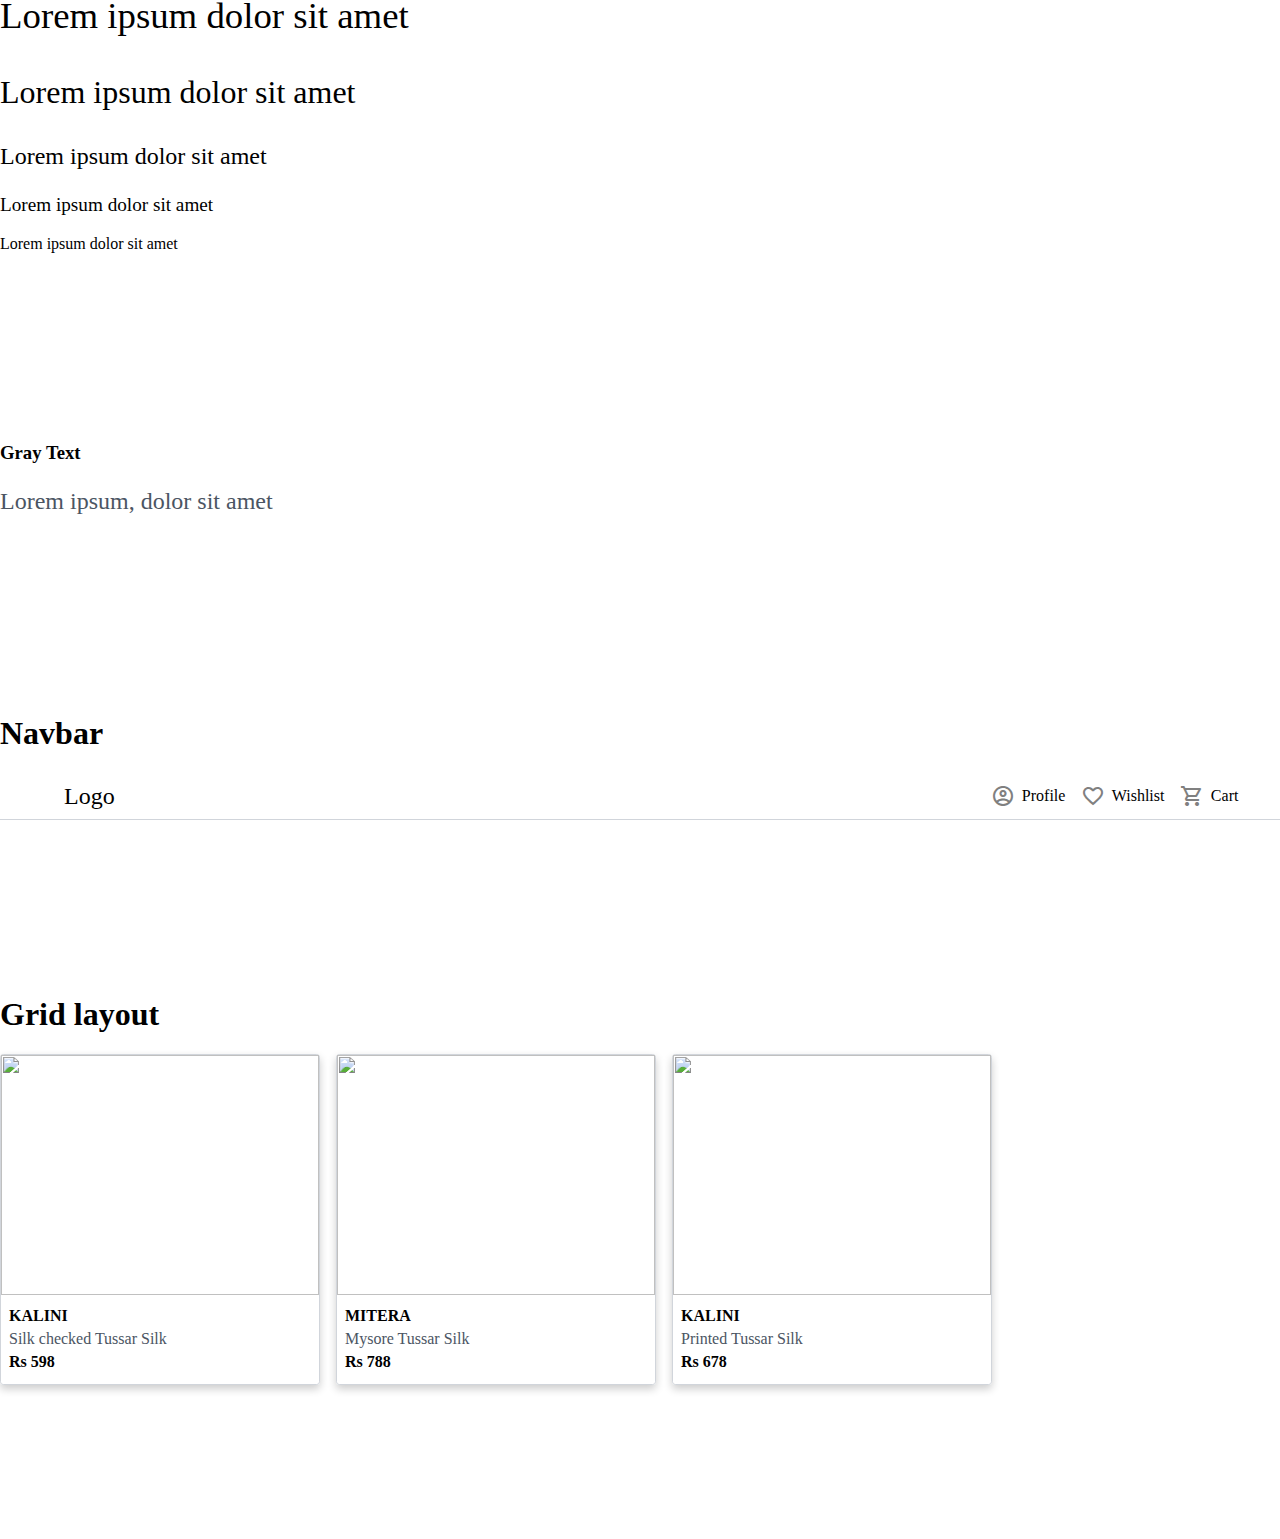
==== commit 9eb1cc83: "fix-input" ====
--- a/SWARAM-UI-Documentation/index.html
+++ b/SWARAM-UI-Documentation/index.html
@@ -22,8 +22,7 @@
             <a class="nav-link" href="#input"><li class="spaced-list-item">Input</li></a>
             <a class="nav-link" href="#snackbar"><li class="spaced-list-item">Snackbar</li></a>
             <a class="nav-link" href="#text-utilities"><li class="spaced-list-item">Text Utilities</li></a>
-            <a class="nav-link" href="#list"><li class="spaced-list-item">Rating</li></a>
-            <a class="nav-link" href="#list"><li class="spaced-list-item">Navbar</li></a>
+            <a class="nav-link" href="#navbar"><li class="spaced-list-item">Navbar</li></a>
             <a class="nav-link" href="#grid"><li class="spaced-list-item">Grid layout</li></a>
             
         </ul>
@@ -315,7 +314,7 @@
             </div>
             <div class="flex-column">
                 <label class="font-size-6 font-bold-1">Email</label>
-                <input type="text" class="text-input">
+                <input type="email" class="text-input">
             </div>
             <div class="flex-column">
                 <label class="font-size-6 font-bold-1">Password</label>
